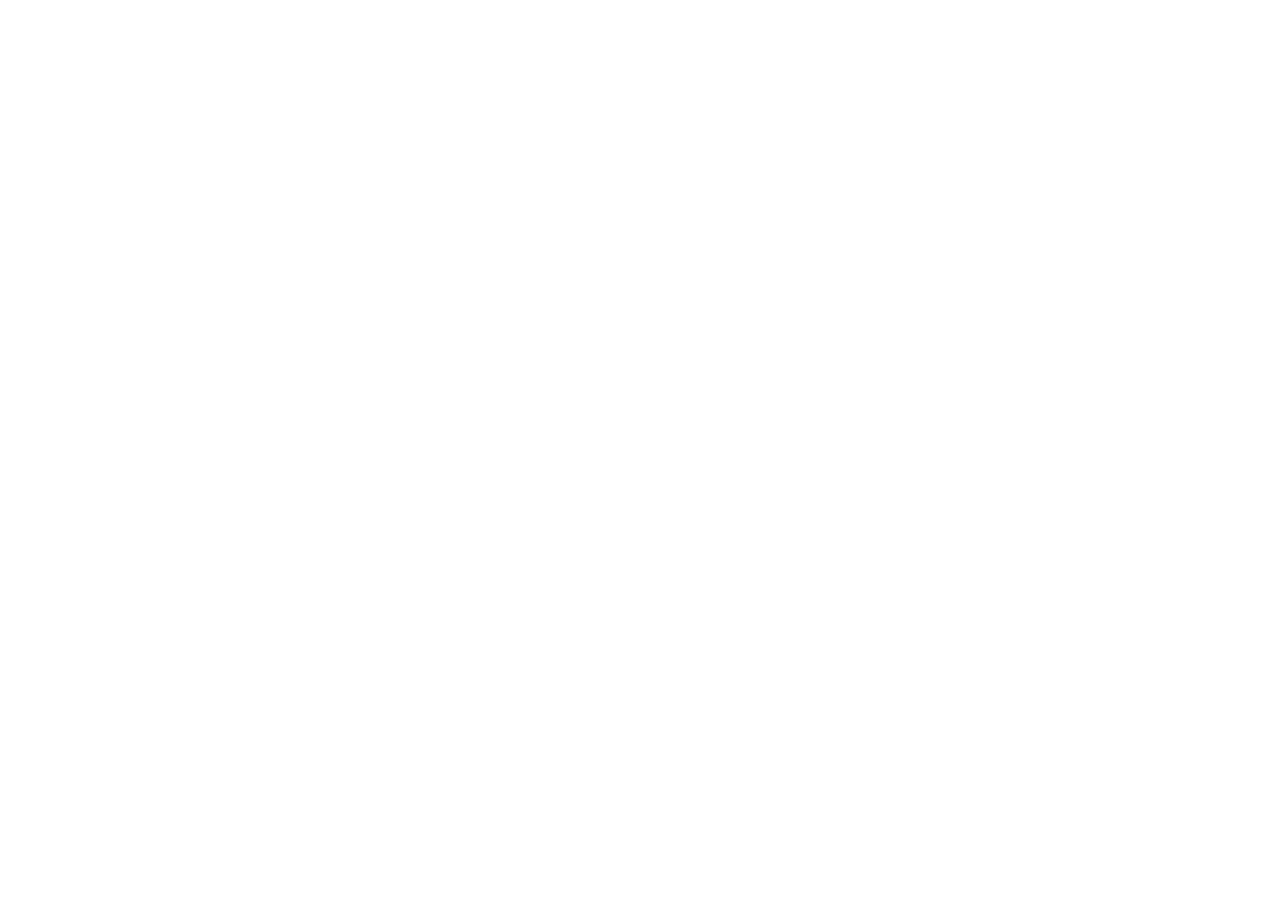
==== snack-4/index.html @ 0ad5ce7e "nuova cartella" ====
<!DOCTYPE html>
<html lang="it">
<head>
    <meta charset="UTF-8">
    <meta name="viewport" content="width=device-width, initial-scale=1.0">
    <title></title>
</head>
<body>
    <script src="./index.html"></script>
</body>
</html>
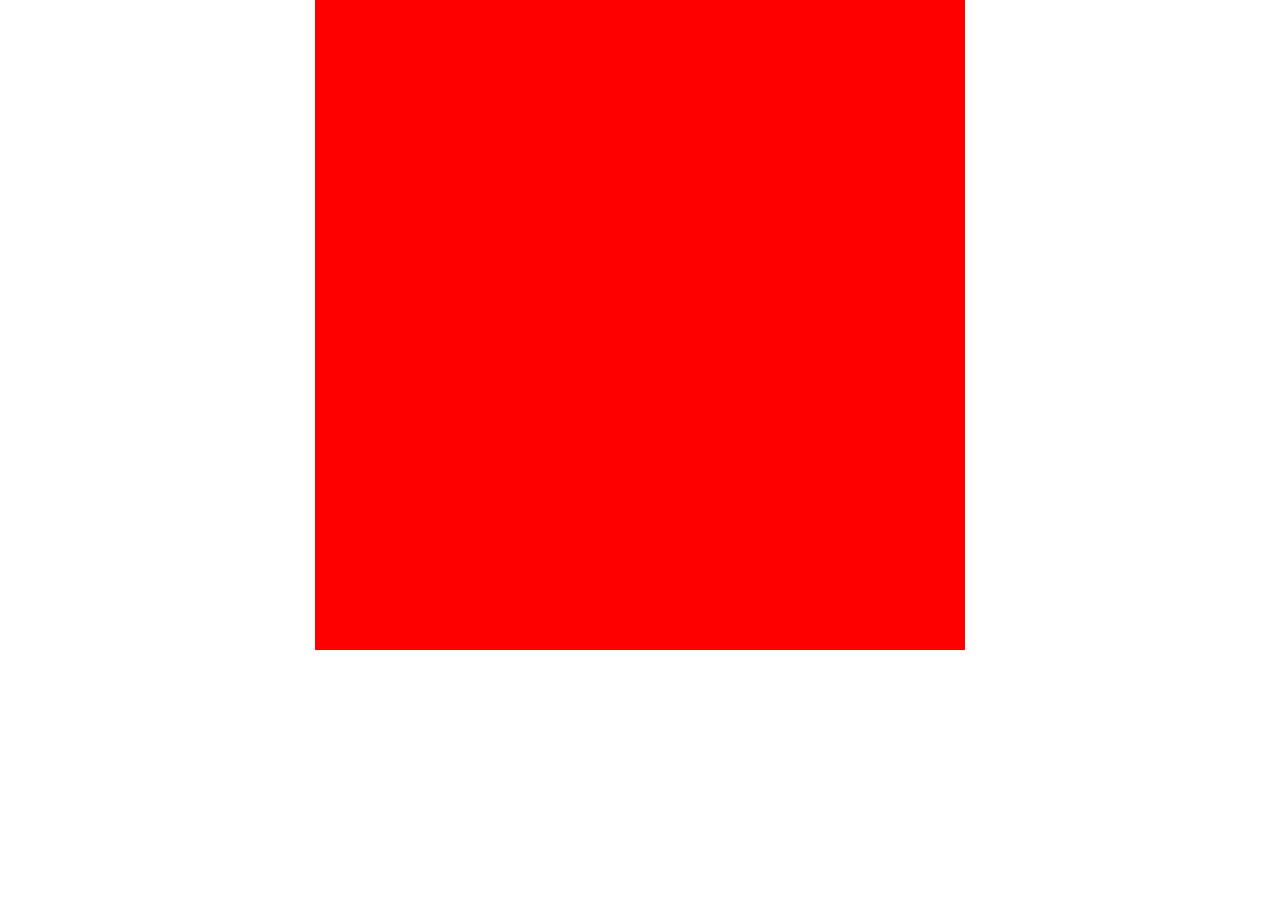
==== commit 15e771e3: "messo css con gb rosso" ====
--- a/snack-4/index.html
+++ b/snack-4/index.html
@@ -3,9 +3,15 @@
 <head>
     <meta charset="UTF-8">
     <meta name="viewport" content="width=device-width, initial-scale=1.0">
-    <title></title>
+    <link rel="stylesheet" href="./css/style.css">
+    <title>Document</title>
 </head>
 <body>
-    <script src="./index.html"></script>
+
+    <main class="main-content">
+
+    </main>
+
+    <script src="./script.js"></script>
 </body>
 </html>--- a/snack-4/css/style.css
+++ b/snack-4/css/style.css
@@ -0,0 +1,18 @@
+*{
+    border: 0;
+    margin: 0;
+}
+
+
+body{
+    display: flex;
+    justify-content: center;
+    align-content: center;
+}
+.main-content{
+    height: 650px;
+    width: 650px;
+    border-radius: 2px solid white;
+    background-color: red;
+    
+}